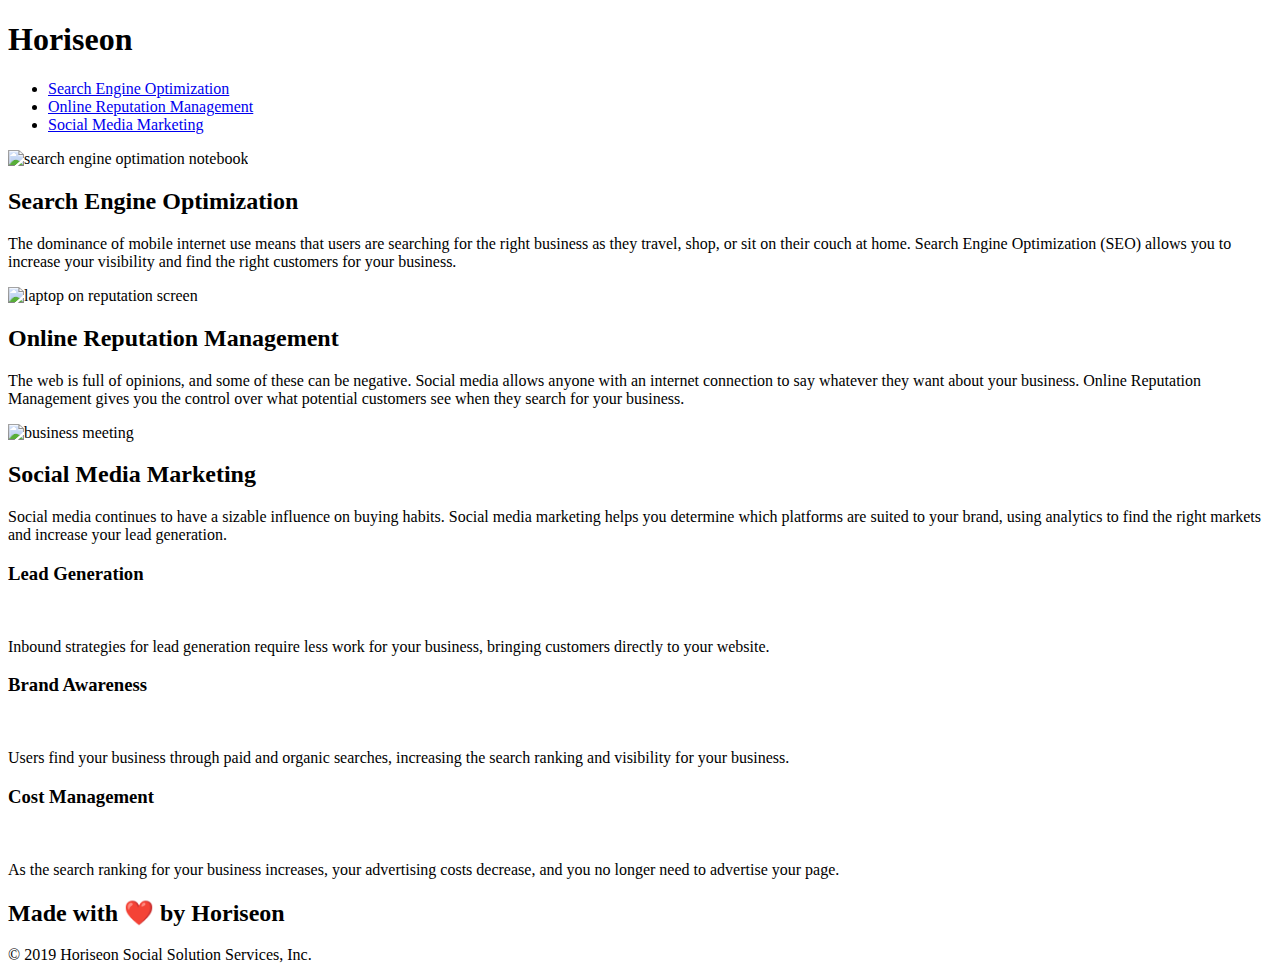
==== index.html @ 288601a2 "Deploying live URL" ====
<!DOCTYPE html>
<html lang="en-us">

<head>
    <meta charset="UTF-8" />
    <!-- CSS document link -->
    <link rel="stylesheet" href="./assets/css/style.css">
    <title>Horiseon</title>
</head>

<body>
    <div class="header">
        <h1>Hori<span class="seo">seo</span>n</h1>
        <div>
            <ul>
                <li>
                    <!-- Anchor elements -->
                    <a href="#search-engine-optimization">Search Engine Optimization</a>
                </li>
                <li>
                    <a href="#online-reputation-management">Online Reputation Management</a>
                </li>
                <li>
                    <a href="#social-media-marketing">Social Media Marketing</a>
                </li>
            </ul>
        </div>
    </div>

    <!-- hero/jumbotron -->
    <div class="hero"></div>
    <div class="content">

        <!-- Search Engine Optimization section -->
        <div id="search-engine-optimization" class="search-engine-optimization">
            <img src="./assets/images/search-engine-optimization.jpg" class="float-left" alt="search engine optimation notebook"/>
            <h2>Search Engine Optimization</h2>
            <p>
                The dominance of mobile internet use means that users are searching for the right business as they travel, shop, or sit on their couch at home. Search Engine Optimization (SEO) allows you to increase your visibility and find the right customers for your business.
            </p>
        </div>

        <!-- Online Reputation Management section -->
        <div id="online-reputation-management" class="online-reputation-management">
            <img src="./assets/images/online-reputation-management.jpg" class="float-right" alt="laptop on reputation screen"/>
            <h2>Online Reputation Management</h2>
            <p>
                The web is full of opinions, and some of these can be negative. Social media allows anyone with an internet connection to say whatever they want about your business. Online Reputation Management gives you the control over what potential customers see when they search for your business.
            </p>
        </div>

        <!-- Social Media Marketing section -->
        <div id="social-media-marketing" class="social-media-marketing">
            <img src="./assets/images/social-media-marketing.jpg" class="float-left" alt="business meeting"/>
            <h2>Social Media Marketing</h2>
            <p>
                Social media continues to have a sizable influence on buying habits. Social media marketing helps you determine which platforms are suited to your brand, using analytics to find the right markets and increase your lead generation.
            </p>
        </div>
    </div>

    <!-- benefits side-right column section -->
    <div class="benefits">
        <div class="benefit-lead">
            <h3>Lead Generation</h3>
            <img src="./assets/images/lead-generation.png" alt=""/>
            <p>
                Inbound strategies for lead generation require less work for your business, bringing customers directly to your website.
            </p>
        </div>
        <div class="benefit-brand">
            <h3>Brand Awareness</h3>
            <img src="./assets/images/brand-awareness.png" alt=""/>
            <p>
                Users find your business through paid and organic searches, increasing the search ranking and visibility for your business.
            </p>
        </div>
        <div class="benefit-cost">
            <h3>Cost Management</h3>
            <img src="./assets/images/cost-management.png" alt=""/>
            <p>
                As the search ranking for your business increases, your advertising costs decrease, and you no longer need to advertise your page.
            </p>
        </div>
    </div>

    <!-- Footer -->
    <div class="footer">
        <h2>Made with ❤️️ by Horiseon</h2>
        <p>
            &copy; 2019 Horiseon Social Solution Services, Inc.
        </p>
    </div>
</body>

</html>
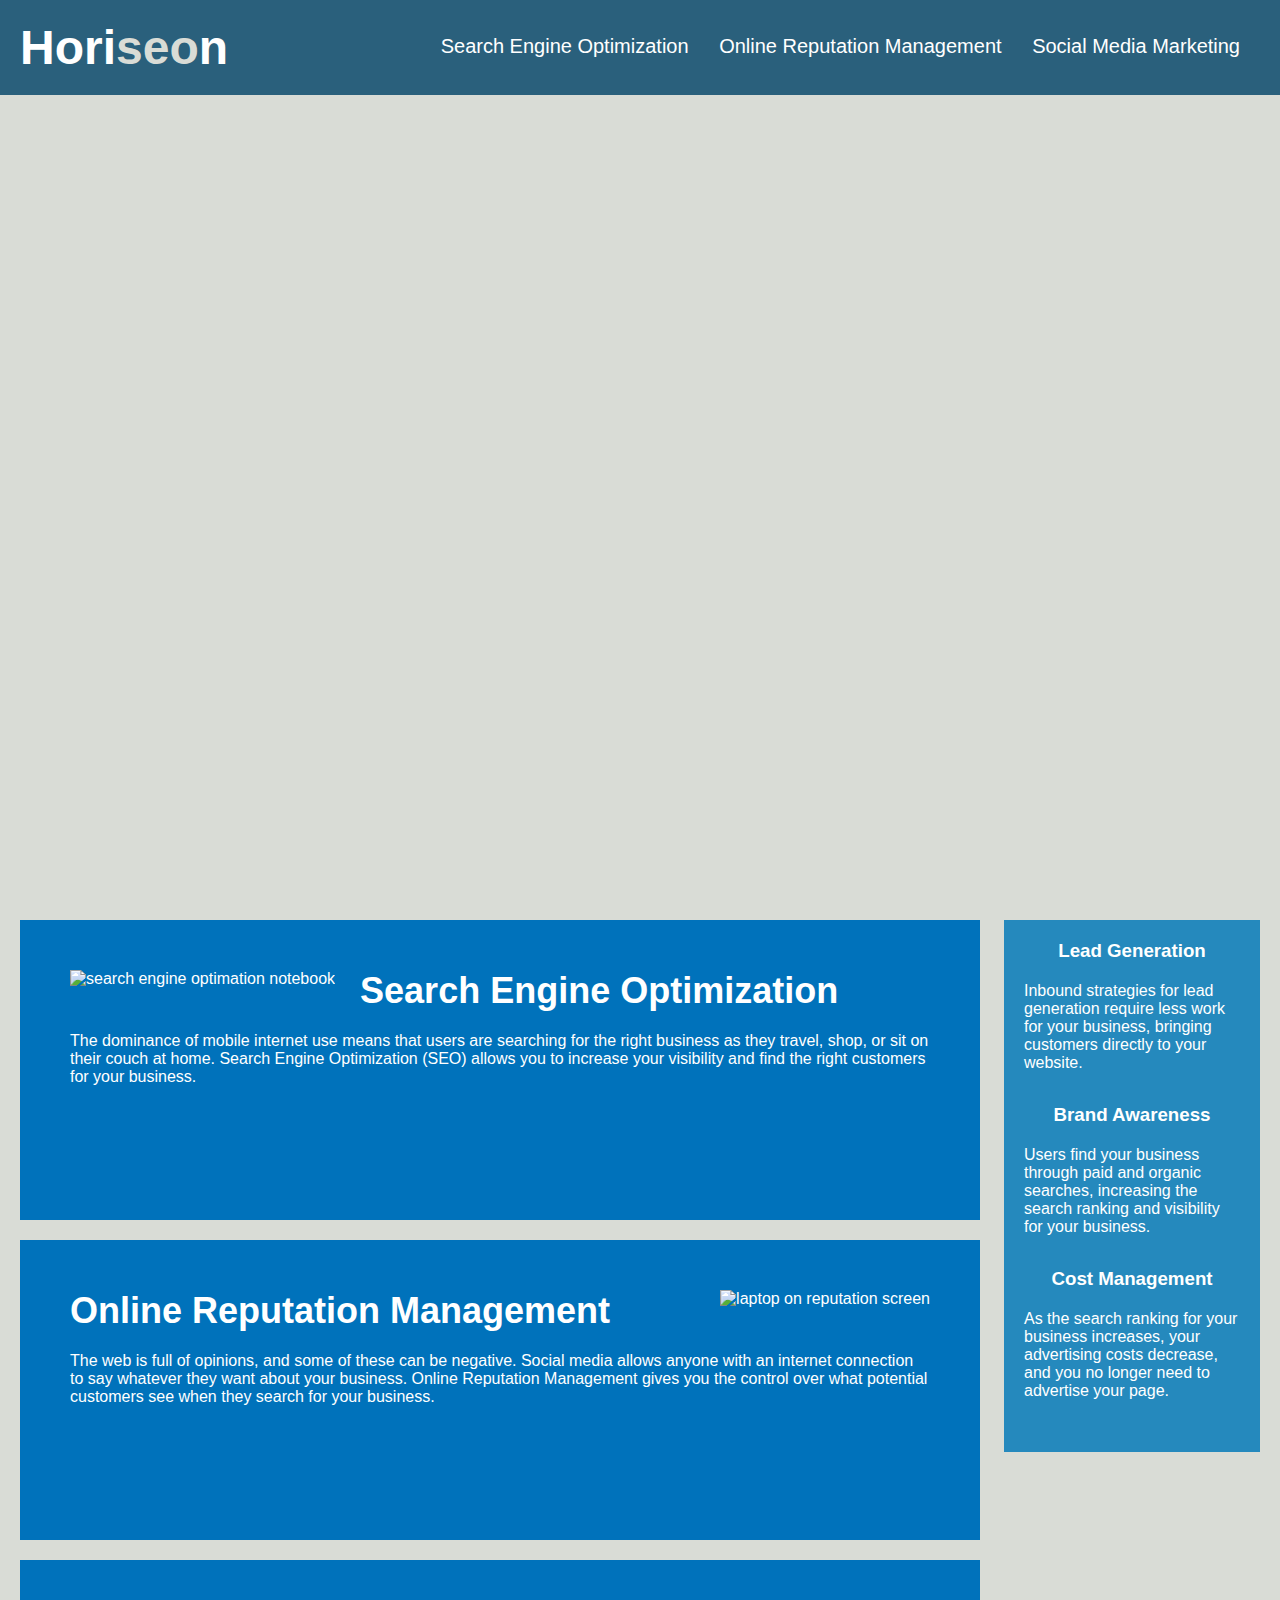
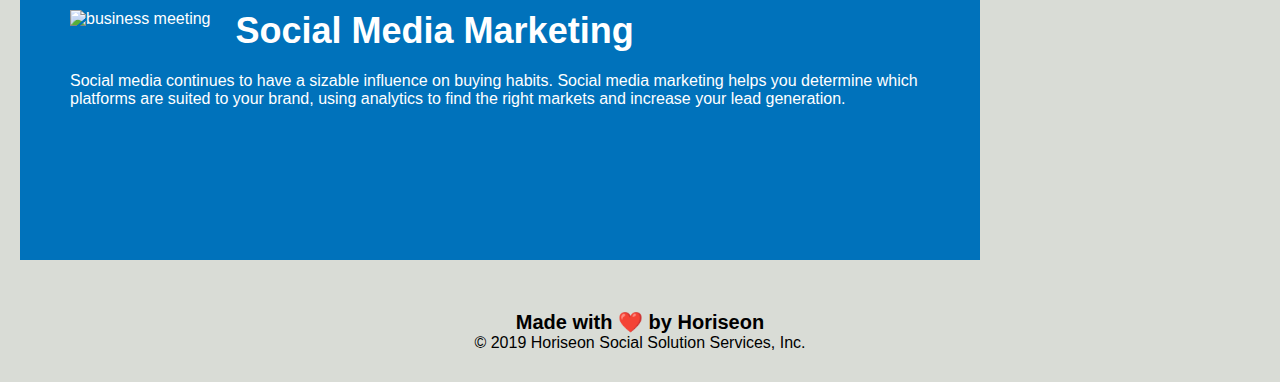
==== commit 16645135: "live url" ====
--- a/index.html
+++ b/index.html
@@ -4,7 +4,7 @@
 <head>
     <meta charset="UTF-8" />
     <!-- CSS document link -->
-    <link rel="stylesheet" href="./assets/css/style.css">
+    <link rel="stylesheet" href="./Develop/assets/css/style.css">
     <title>Horiseon</title>
 </head>
 
@@ -33,7 +33,7 @@
 
         <!-- Search Engine Optimization section -->
         <div id="search-engine-optimization" class="search-engine-optimization">
-            <img src="./assets/images/search-engine-optimization.jpg" class="float-left" alt="search engine optimation notebook"/>
+            <img src="./Develop/assets/images/search-engine-optimization.jpg" class="float-left" alt="search engine optimation notebook"/>
             <h2>Search Engine Optimization</h2>
             <p>
                 The dominance of mobile internet use means that users are searching for the right business as they travel, shop, or sit on their couch at home. Search Engine Optimization (SEO) allows you to increase your visibility and find the right customers for your business.
@@ -42,7 +42,7 @@
 
         <!-- Online Reputation Management section -->
         <div id="online-reputation-management" class="online-reputation-management">
-            <img src="./assets/images/online-reputation-management.jpg" class="float-right" alt="laptop on reputation screen"/>
+            <img src="./Develop/assets/images/online-reputation-management.jpg" class="float-right" alt="laptop on reputation screen"/>
             <h2>Online Reputation Management</h2>
             <p>
                 The web is full of opinions, and some of these can be negative. Social media allows anyone with an internet connection to say whatever they want about your business. Online Reputation Management gives you the control over what potential customers see when they search for your business.
@@ -51,7 +51,7 @@
 
         <!-- Social Media Marketing section -->
         <div id="social-media-marketing" class="social-media-marketing">
-            <img src="./assets/images/social-media-marketing.jpg" class="float-left" alt="business meeting"/>
+            <img src="./Develop/assets/images/social-media-marketing.jpg" class="float-left" alt="business meeting"/>
             <h2>Social Media Marketing</h2>
             <p>
                 Social media continues to have a sizable influence on buying habits. Social media marketing helps you determine which platforms are suited to your brand, using analytics to find the right markets and increase your lead generation.
@@ -63,21 +63,21 @@
     <div class="benefits">
         <div class="benefit-lead">
             <h3>Lead Generation</h3>
-            <img src="./assets/images/lead-generation.png" alt=""/>
+            <img src="./Develop/assets/images/lead-generation.png" alt=""/>
             <p>
                 Inbound strategies for lead generation require less work for your business, bringing customers directly to your website.
             </p>
         </div>
         <div class="benefit-brand">
             <h3>Brand Awareness</h3>
-            <img src="./assets/images/brand-awareness.png" alt=""/>
+            <img src="./Develop/assets/images/brand-awareness.png" alt=""/>
             <p>
                 Users find your business through paid and organic searches, increasing the search ranking and visibility for your business.
             </p>
         </div>
         <div class="benefit-cost">
             <h3>Cost Management</h3>
-            <img src="./assets/images/cost-management.png" alt=""/>
+            <img src="./Develop/assets/images/cost-management.png" alt=""/>
             <p>
                 As the search ranking for your business increases, your advertising costs decrease, and you no longer need to advertise your page.
             </p>
--- a/Develop/assets/css/style.css
+++ b/Develop/assets/css/style.css
@@ -0,0 +1,156 @@
+* {
+    box-sizing: border-box;
+    padding: 0;
+    margin: 0;
+}
+
+body {
+    background-color: #d9dcd6;
+}
+
+/* HEADER START */
+.header {
+    padding: 20px;
+    font-family: 'Trebuchet MS', 'Lucida Sans Unicode', 'Lucida Grande', 'Lucida Sans', Arial, sans-serif;
+    background-color: #2a607c;
+    color: #ffffff;
+}
+
+.header h1 {
+    display: inline-block;
+    font-size: 48px;
+}
+
+.header h1 .seo {
+    color: #d9dcd6;
+}
+
+.header div {
+    padding-top: 15px;
+    margin-right: 20px;
+    float: right;
+    font-family: 'Gill Sans', 'Gill Sans MT', Calibri, 'Trebuchet MS', sans-serif;
+    font-size: 20px;
+}
+
+.header div ul {
+    list-style-type: none;
+}
+
+.header div ul li {
+    display: inline-block;
+    margin-left: 25px;
+}
+/* HEADER END */
+
+a {
+    color: #ffffff;
+    text-decoration: none;
+}
+
+p {
+    font-size: 16px;
+}
+
+/* HERO START */
+.hero {
+    height: 800px;
+    width: 100%;
+    margin-bottom: 25px;
+    background-image: url("../images/digital-marketing-meeting.jpg");
+    background-size: cover;
+    background-position: center;
+}
+
+.content {
+    width: 75%;
+    display: inline-block;
+    margin-left: 20px;
+}
+/* HERO END */
+
+/* SECTIONS START */
+/* SEO & Social Media Marketing images position*/
+.float-left {
+    float: left;
+    margin-right: 25px;
+}
+
+/* Online Reputation Management image position*/
+.float-right {
+    float: right;
+    margin-left: 25px;
+}
+
+.search-engine-optimization,
+.online-reputation-management,
+.social-media-marketing {
+    margin-bottom: 20px;
+    padding: 50px;
+    height: 300px;
+    font-family: 'Gill Sans', 'Gill Sans MT', Calibri, 'Trebuchet MS', sans-serif;
+    background-color: #0072bb;
+    color: #ffffff;
+}
+
+.search-engine-optimization img,
+.online-reputation-management img,
+.social-media-marketing img {
+    max-height: 200px;
+}
+
+.search-engine-optimization h2,
+.online-reputation-management h2,
+.social-media-marketing h2 {
+    margin-bottom: 20px;
+    font-size: 36px;
+}
+/* SECTIONS END */
+
+/* BENEFITS (Right Side Column) START */
+.benefits {
+    margin-right: 20px;
+    padding: 20px;
+    clear: both;
+    float: right;
+    width: 20%;
+    height: 100%;
+    font-family: 'Gill Sans', 'Gill Sans MT', Calibri, 'Trebuchet MS', sans-serif;
+    background-color: #2589bd;
+}
+
+.benefit-lead,
+.benefit-brand,
+.benefit-cost {
+    margin-bottom: 32px;
+    color: #ffffff;
+}
+
+.benefit-lead h3,
+.benefit-brand h3,
+.benefit-cost h3 {
+    margin-bottom: 10px;
+    text-align: center;
+}
+
+.benefit-lead img,
+.benefit-brand img,
+.benefit-cost img {
+    display: block;
+    margin: 10px auto;
+    max-width: 150px;
+}
+/* BENEFITS END */
+
+/* FOOTER START */
+.footer {
+    padding: 30px;
+    clear: both;
+    font-family: 'Trebuchet MS', 'Lucida Sans Unicode', 'Lucida Grande', 'Lucida Sans', Arial, sans-serif;
+    text-align: center;
+}
+
+.footer h2 {
+    font-size: 20px;
+}
+/* FOOTER END */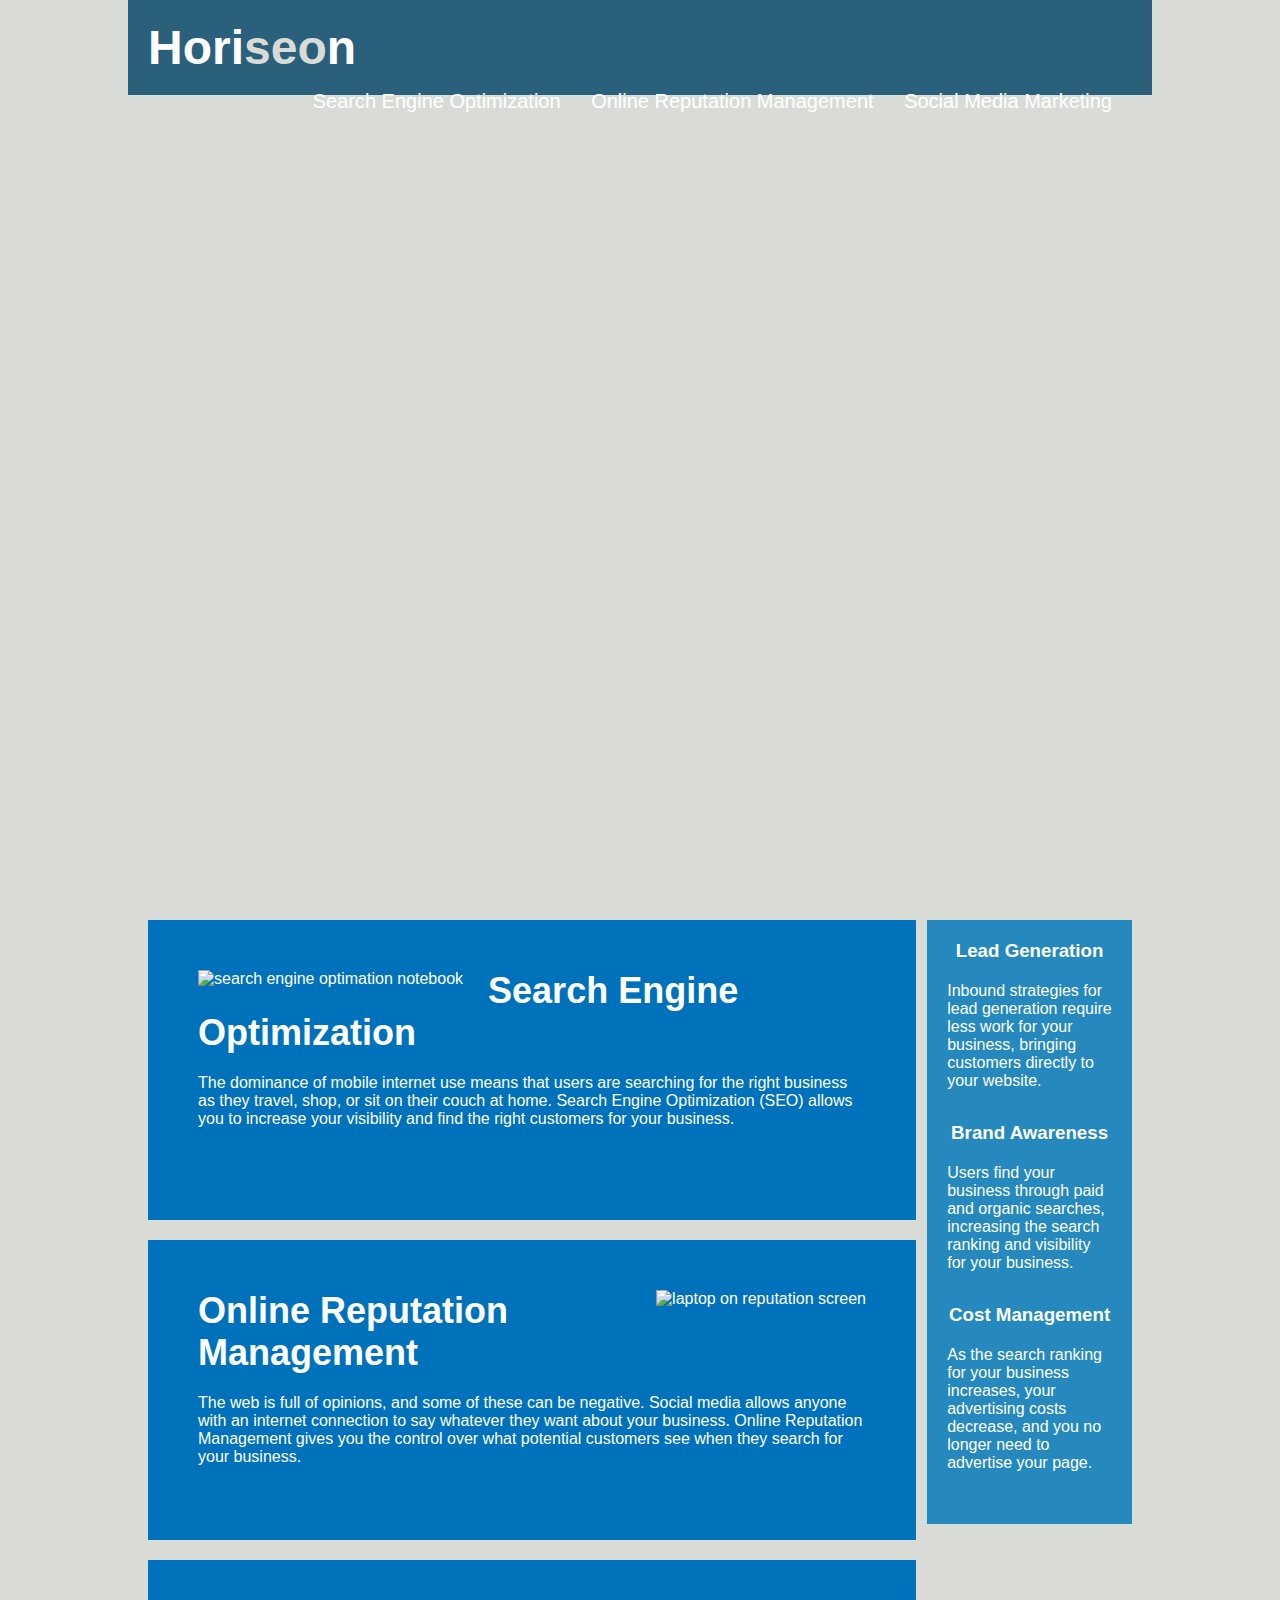
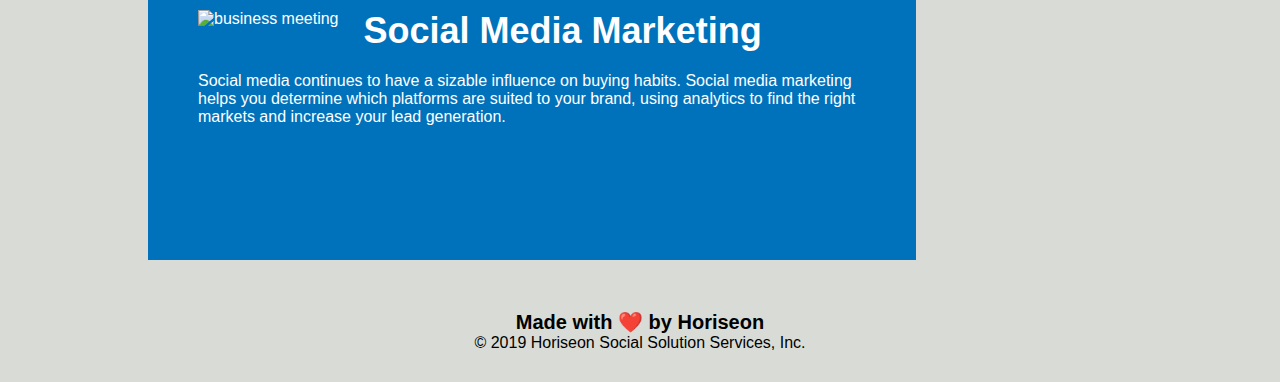
==== commit f403c156: "final commit 2" ====
--- a/index.html
+++ b/index.html
@@ -1,6 +1,7 @@
 <!DOCTYPE html>
 <html lang="en-us">
 
+<!-- header -->
 <head>
     <meta charset="UTF-8" />
     <!-- CSS document link -->
--- a/Develop/assets/css/style.css
+++ b/Develop/assets/css/style.css
@@ -6,6 +6,8 @@
 
 body {
     background-color: #d9dcd6;
+    width: 1024px;
+    margin: 0 auto;
 }
 
 /* HEADER START */
